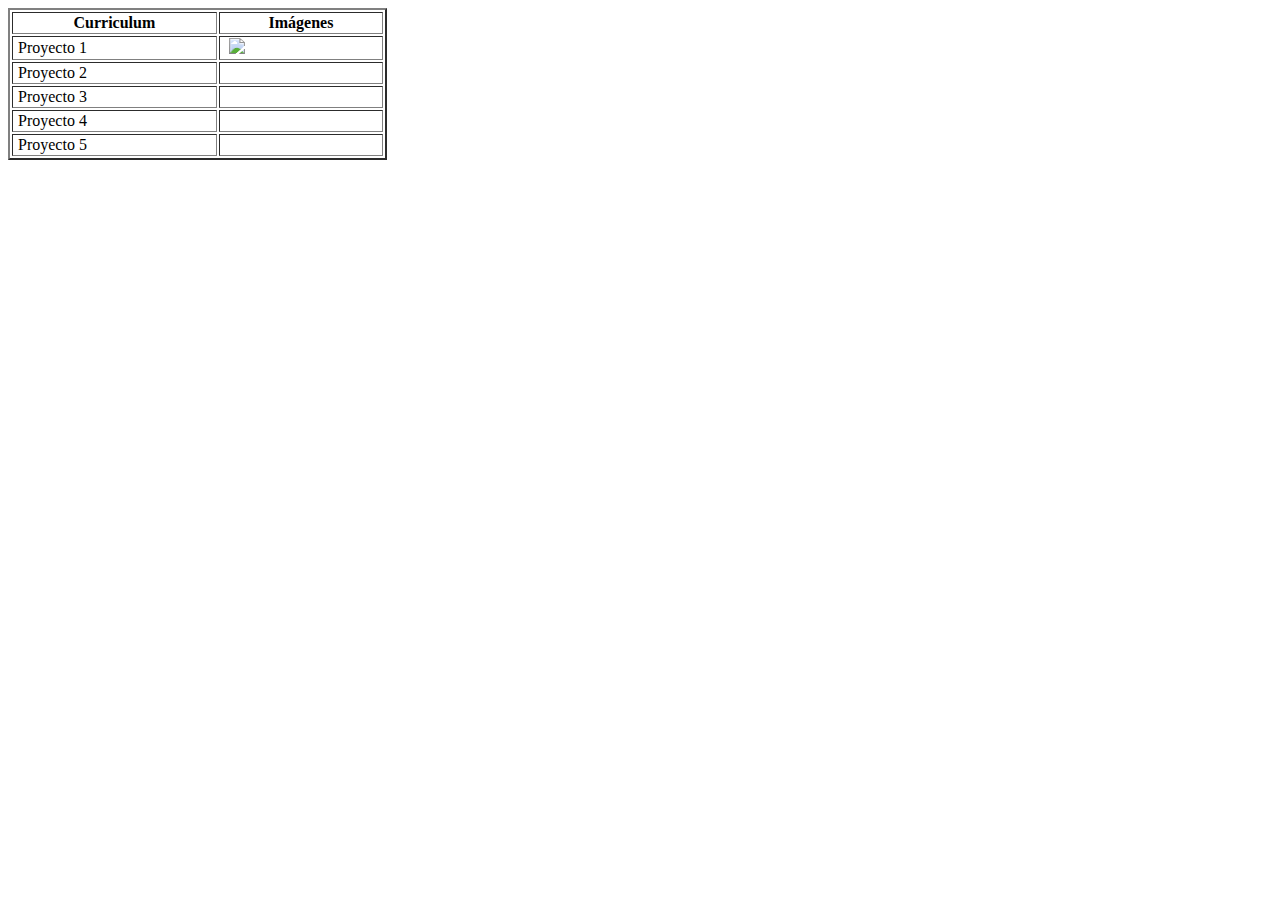
==== portafolio.html @ b315f835 "add: adding index.html & portafolio.html" ====
<!DOCTYPE html>
<html lang="es"

<head>
    <meta charset="UTF-8"
    <meta name="viewport" content="width=device-width, initial-scale=1.0">
    <title>Document</title>
</head>

<body>
    <table style="width: 30%;" border="2">
        <tr>
            <th>Curriculum</th>
            <th>Imágenes</th>
        </tr>
            <tr>
                <td>&nbsp;Proyecto 1</td>
                <td>&nbsp;
                    <img src="./assets/Captura de pantalla CV.jpg">
                </td>
            </tr>
            <tr>
                <td>&nbsp;Proyecto 2</td>
                <td>&nbsp;
                    <img src="">
                </td>
            </tr>
            <tr>
                <td>&nbsp;Proyecto 3</td>
                <td>&nbsp;
                    <img src="">
                </td>
            </tr>
            <tr>
                <td>&nbsp;Proyecto 4</td>
                <td>&nbsp;
                    <img src="">
                </td>
            </tr>
            <tr>
                <td>&nbsp;Proyecto 5</td>
                <td>&nbsp;
                    <img src="">
                </td>
            </tr>
        </tbody>
    </table>
</body>
</html>
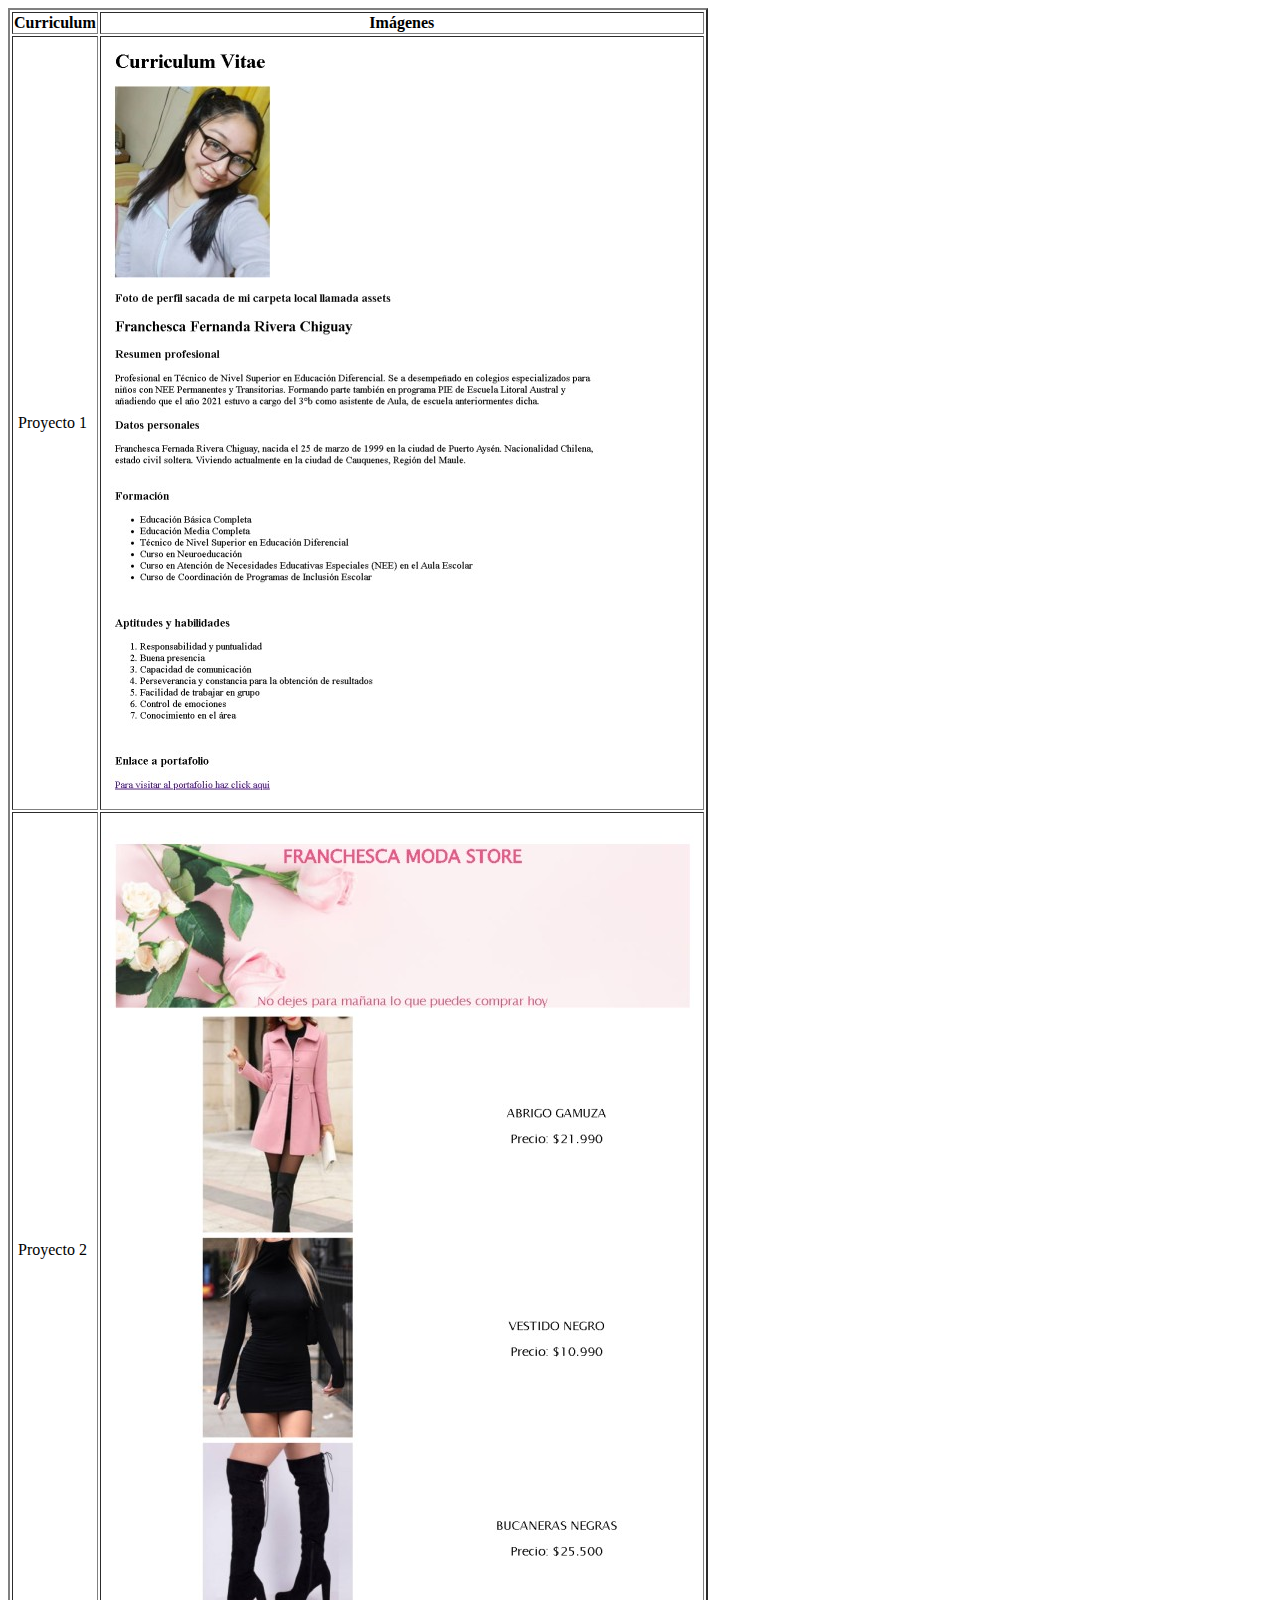
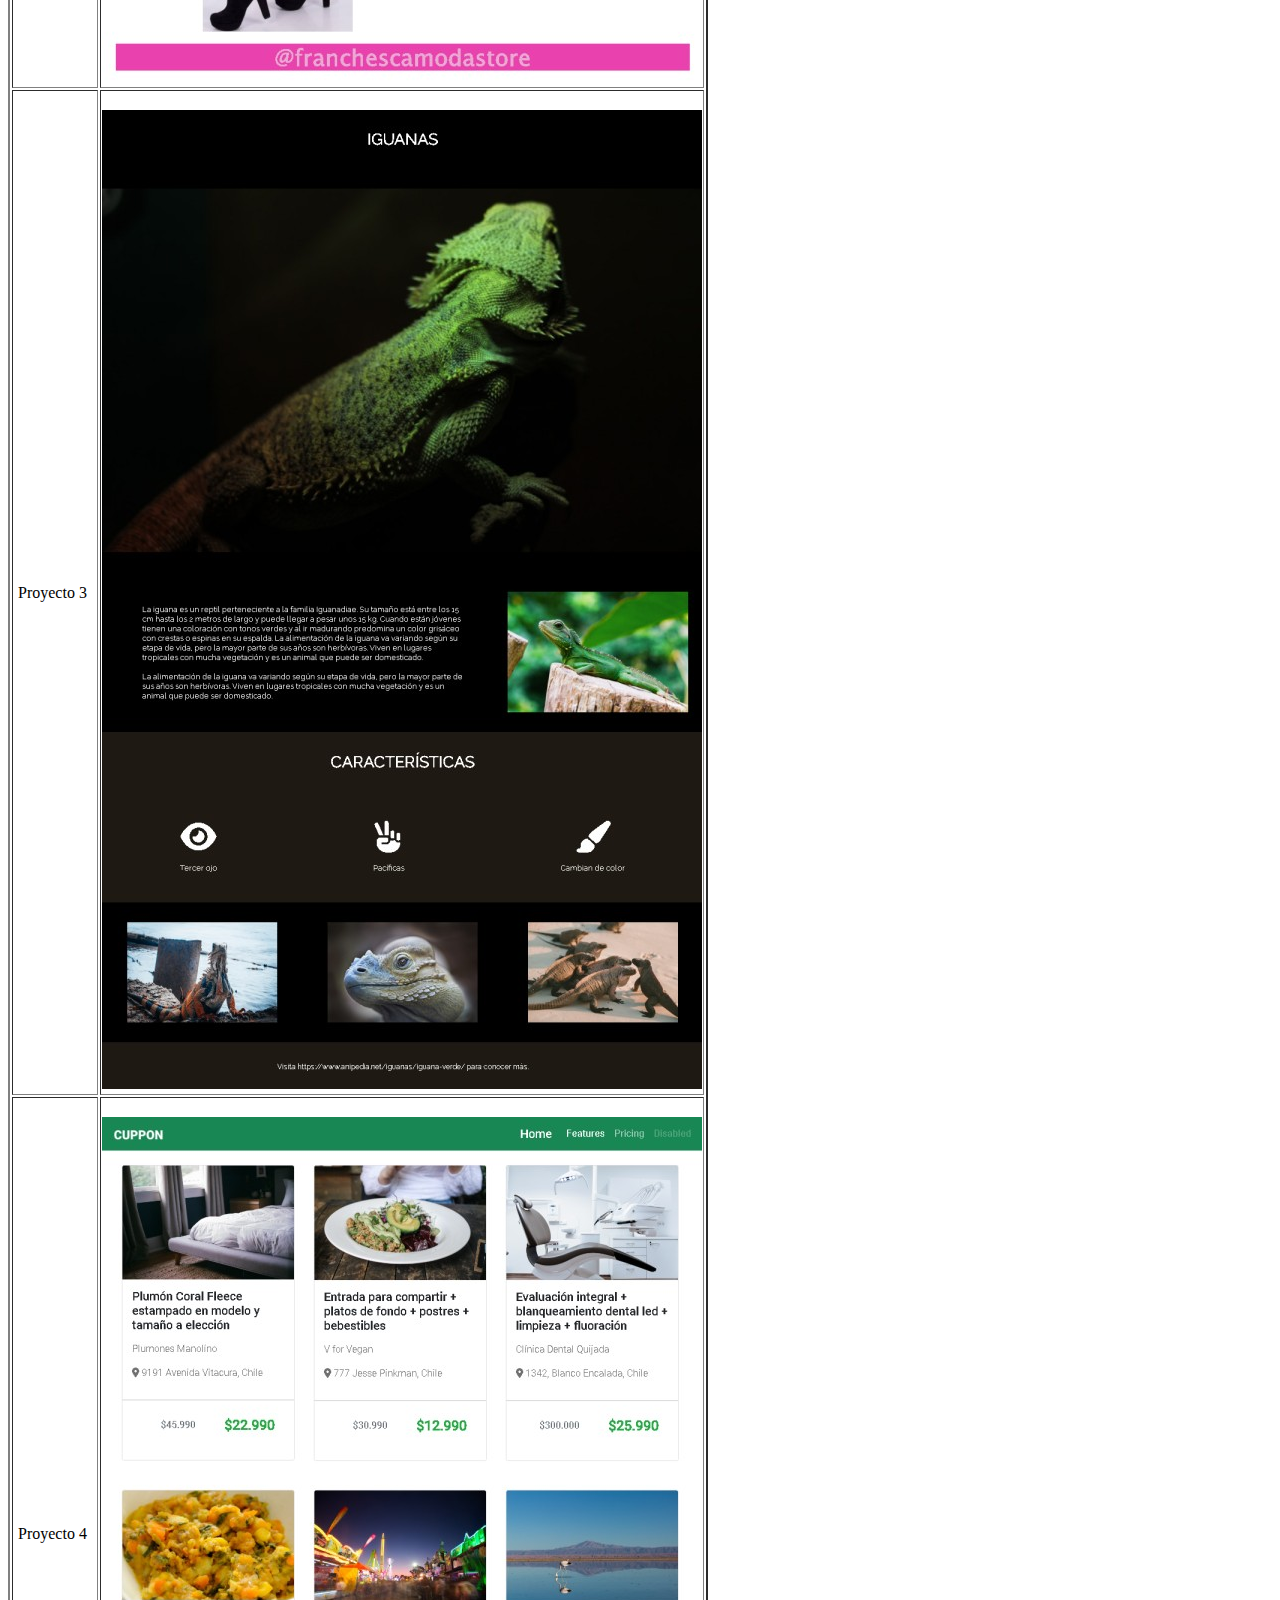
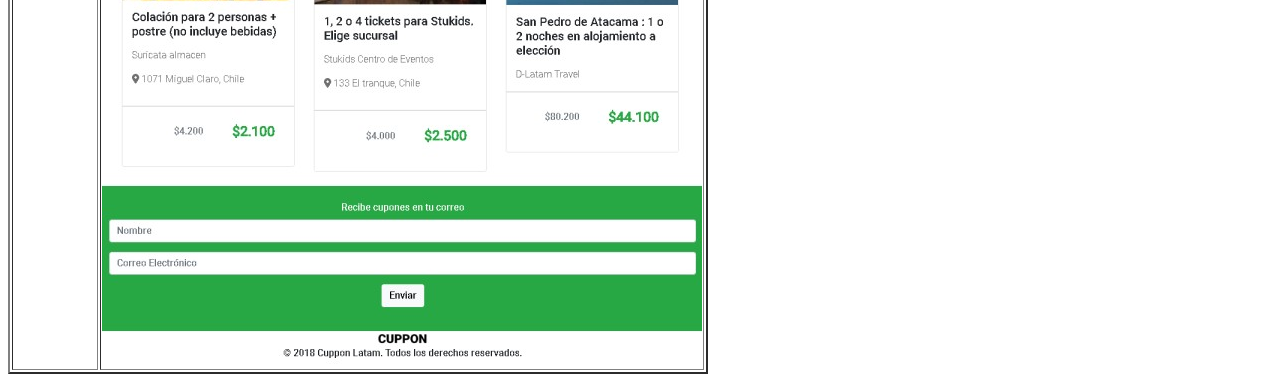
==== commit c25682da: "add: imagen in portafolio.html" ====
--- a/portafolio.html
+++ b/portafolio.html
@@ -16,31 +16,25 @@
             <tr>
                 <td>&nbsp;Proyecto 1</td>
                 <td>&nbsp;
-                    <img src="./assets/Captura de pantalla CV.jpg">
+                    <img src="./asset/img/desafio1.jpg">
                 </td>
             </tr>
             <tr>
                 <td>&nbsp;Proyecto 2</td>
                 <td>&nbsp;
-                    <img src="">
+                    <img src="./asset/img/desafio2.jpg">
                 </td>
             </tr>
             <tr>
                 <td>&nbsp;Proyecto 3</td>
                 <td>&nbsp;
-                    <img src="">
+                    <img src="./asset/img/desafio3.jpg">
                 </td>
             </tr>
             <tr>
                 <td>&nbsp;Proyecto 4</td>
                 <td>&nbsp;
-                    <img src="">
-                </td>
-            </tr>
-            <tr>
-                <td>&nbsp;Proyecto 5</td>
-                <td>&nbsp;
-                    <img src="">
+                    <img src="./asset/img/desafio4.jpg">
                 </td>
             </tr>
         </tbody>
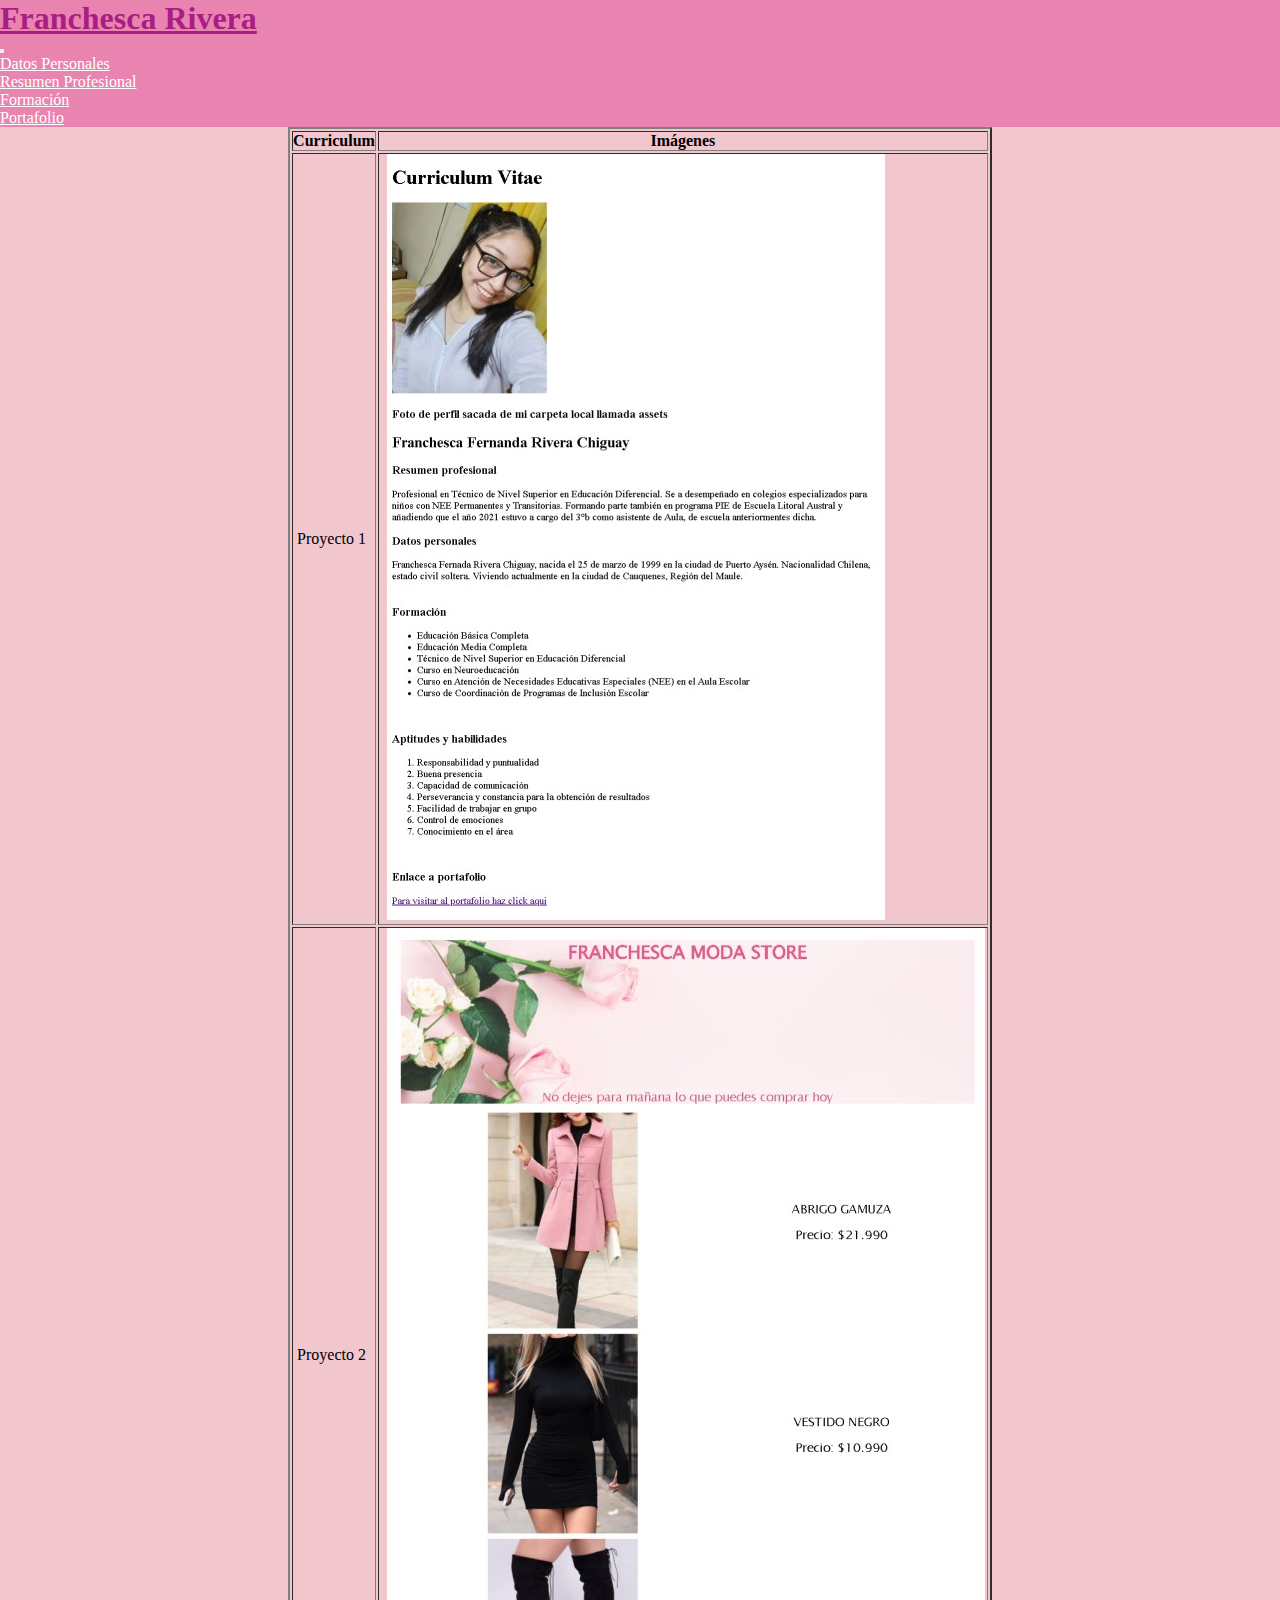
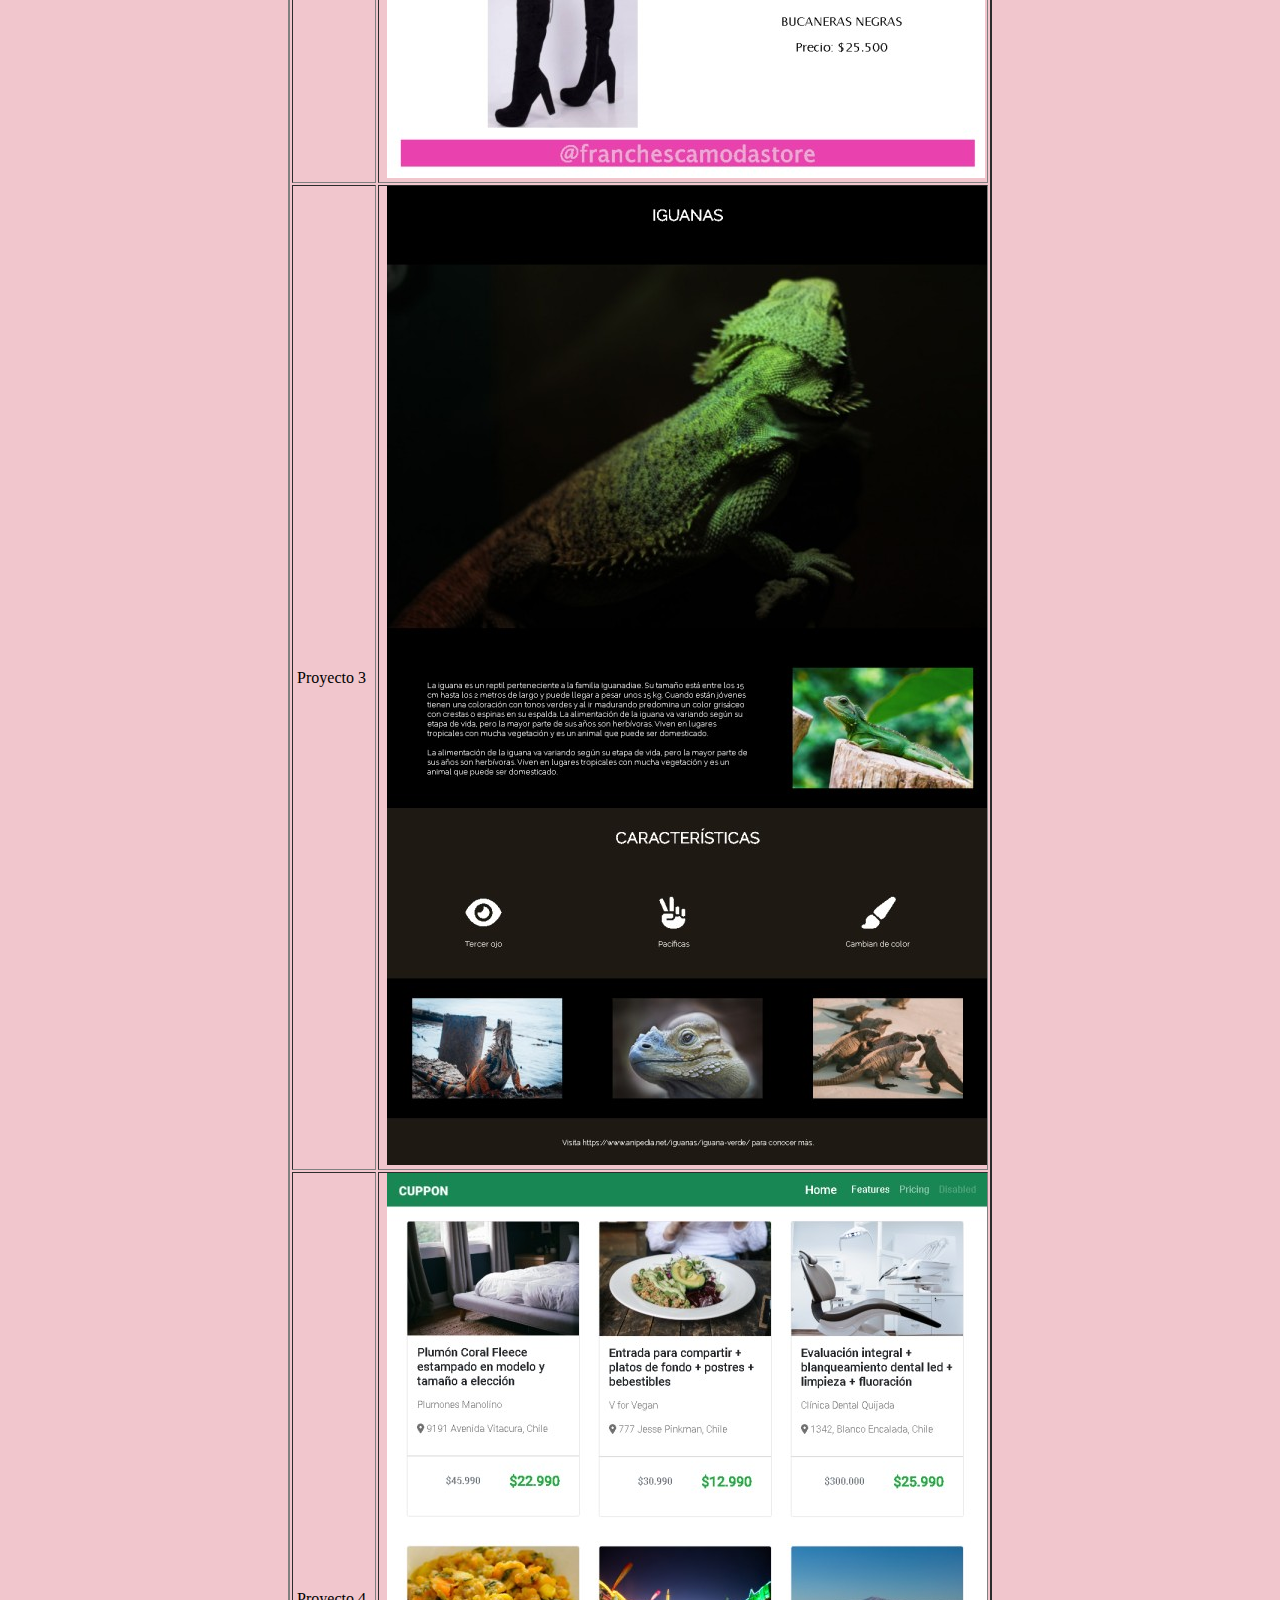
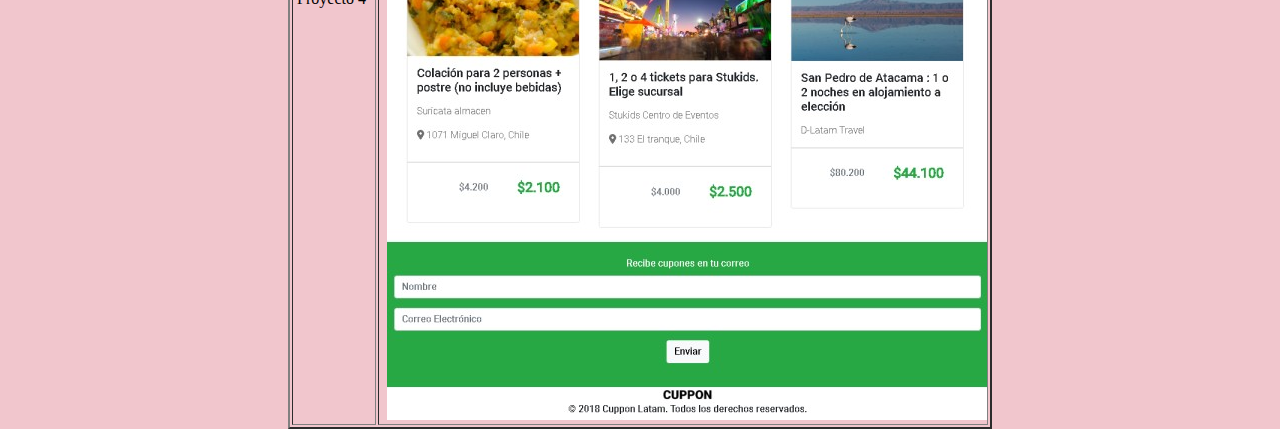
==== commit ea656196: "Feat(web): Adding bootstrap in portafolio page" ====
--- a/portafolio.html
+++ b/portafolio.html
@@ -4,40 +4,81 @@
 <head>
     <meta charset="UTF-8"
     <meta name="viewport" content="width=device-width, initial-scale=1.0">
-    <title>Document</title>
+    <link href="https://cdn.jsdelivr.net/npm/bootstrap@5.0.2/dist/css/bootstrap.min.css" rel="stylesheet" integrity="sha384-EVSTQN3/azprG1Anm3QDgpJLIm9Nao0Yz1ztcQTwFspd3yD65VohhpuuCOmLASjC" crossorigin="anonymous">
+    <script src="https://cdn.jsdelivr.net/npm/bootstrap@5.0.2/dist/js/bootstrap.bundle.min.js" integrity="sha384-MrcW6ZMFYlzcLA8Nl+NtUVF0sA7MsXsP1UyJoMp4YLEuNSfAP+JcXn/tWtIaxVXM" crossorigin="anonymous"></script>
+
+    <link rel="stylesheet" href="./asset/css/style.css">
+
+
+    <title>Portafolio Franchesca Fernanda R.C.</title>
 </head>
 
 <body>
-    <table style="width: 30%;" border="2">
-        <tr>
-            <th>Curriculum</th>
-            <th>Imágenes</th>
-        </tr>
+    <nav class="navbar navbar-expand-lg bg-lila ">
+        <div class="container-fluid">
+          <a class="navbar-brand text-white" href="./index.html"><h1>Franchesca Rivera</h1></a>
+          <button
+            class="navbar-toggler text-white"
+            type="button"
+            data-bs-toggle="collapse"
+            data-bs-target="#navbarNav"
+            aria-controls="navbarNav"
+            aria-expanded="false"
+            aria-label="Toggle navigation"
+          >
+            <span class="fa-solid text_white fa-bars"></span>
+          </button>
+          <div class="collapse navbar-collapse text_white" id="navbarNav">
+            <ul class="navbar-nav ms-auto">
+              <li class="nav-item">
+                <a class="nav-link text-white active" aria-current="page" href="./index.html#datospersonales">Datos Personales</a
+                >
+              </li>
+              <li class="nav-item">
+                <a class="nav-link text-white" href="./index.html#resumenprofesional">Resumen Profesional</a>
+              </li>
+              <li class="nav-item">
+                <a class="nav-link text-white" href="./index.html#formacion">Formación</a>
+              </li>
+              <li class="nav-item">
+                <a class="nav-link text-white" href="./portafolio.html">Portafolio</a>
+              </li>
+            </ul>
+          </div>
+        </div>
+    </nav>
+    <div class="container">
+        <table class="table d-flex justify-content-center" border="2">
             <tr>
-                <td>&nbsp;Proyecto 1</td>
-                <td>&nbsp;
-                    <img src="./asset/img/desafio1.jpg">
-                </td>
+                <th>Curriculum</th>
+                <th>Imágenes</th>
             </tr>
-            <tr>
-                <td>&nbsp;Proyecto 2</td>
-                <td>&nbsp;
-                    <img src="./asset/img/desafio2.jpg">
-                </td>
-            </tr>
-            <tr>
-                <td>&nbsp;Proyecto 3</td>
-                <td>&nbsp;
-                    <img src="./asset/img/desafio3.jpg">
-                </td>
-            </tr>
-            <tr>
-                <td>&nbsp;Proyecto 4</td>
-                <td>&nbsp;
-                    <img src="./asset/img/desafio4.jpg">
-                </td>
-            </tr>
-        </tbody>
-    </table>
+                <tr>
+                    <td>&nbsp;Proyecto 1</td>
+                    <td>&nbsp;
+                        <img src="./asset/img/desafio1.jpg">
+                    </td>
+                </tr>
+                <tr>
+                    <td>&nbsp;Proyecto 2</td>
+                    <td>&nbsp;
+                        <img src="./asset/img/desafio2.jpg">
+                    </td>
+                </tr>
+                <tr>
+                    <td>&nbsp;Proyecto 3</td>
+                    <td>&nbsp;
+                        <img src="./asset/img/desafio3.jpg">
+                    </td>
+                </tr>
+                <tr>
+                    <td>&nbsp;Proyecto 4</td>
+                    <td>&nbsp;
+                        <img src="./asset/img/desafio4.jpg">
+                    </td>
+                </tr>
+            </tbody>
+        </table>
+    </div>
 </body>
 </html>--- a/asset/css/style.css
+++ b/asset/css/style.css
@@ -0,0 +1,67 @@
+* {
+    padding: 0;
+    margin: 0 auto;
+}
+
+body {
+    background-color: rgb(241, 198, 205);
+    font-family: "Monserrat": sans-serif;
+    box-sizing: border-box;
+}
+
+.bg-lila{
+    background-color: rgb(233, 131, 175) !important;
+    color: wheat;
+}
+
+.bg-lila-aux{
+    background-color: rgb(233, 131, 175) !important;
+    color: #a91d84;
+}
+.navbar-brand{
+    color: white;
+}
+.navbar-brand:hover {
+    color: #a91d84; 
+}
+.nav-link{
+    color: white;
+}
+
+.nav-link:hover {
+    color: #a91d84; 
+}
+
+.margin-datos{
+    margin-top: 100px;
+}
+
+h2 {
+    text-align: center;
+}
+
+h3 {
+    text-align: center;
+}
+
+.card-title {
+    text-align: center;
+}
+
+p {
+    text-align: center;
+}
+
+.imagen {
+    text-align: center;
+}
+
+.card-group {
+    display: flex;
+}
+
+footer {
+    text-align: center;
+    background-color: purple; /* Cambia el color de fondo a púrpura */
+    color: white; /* Añade color blanco al texto del footer para mejorar la legibilidad */
+}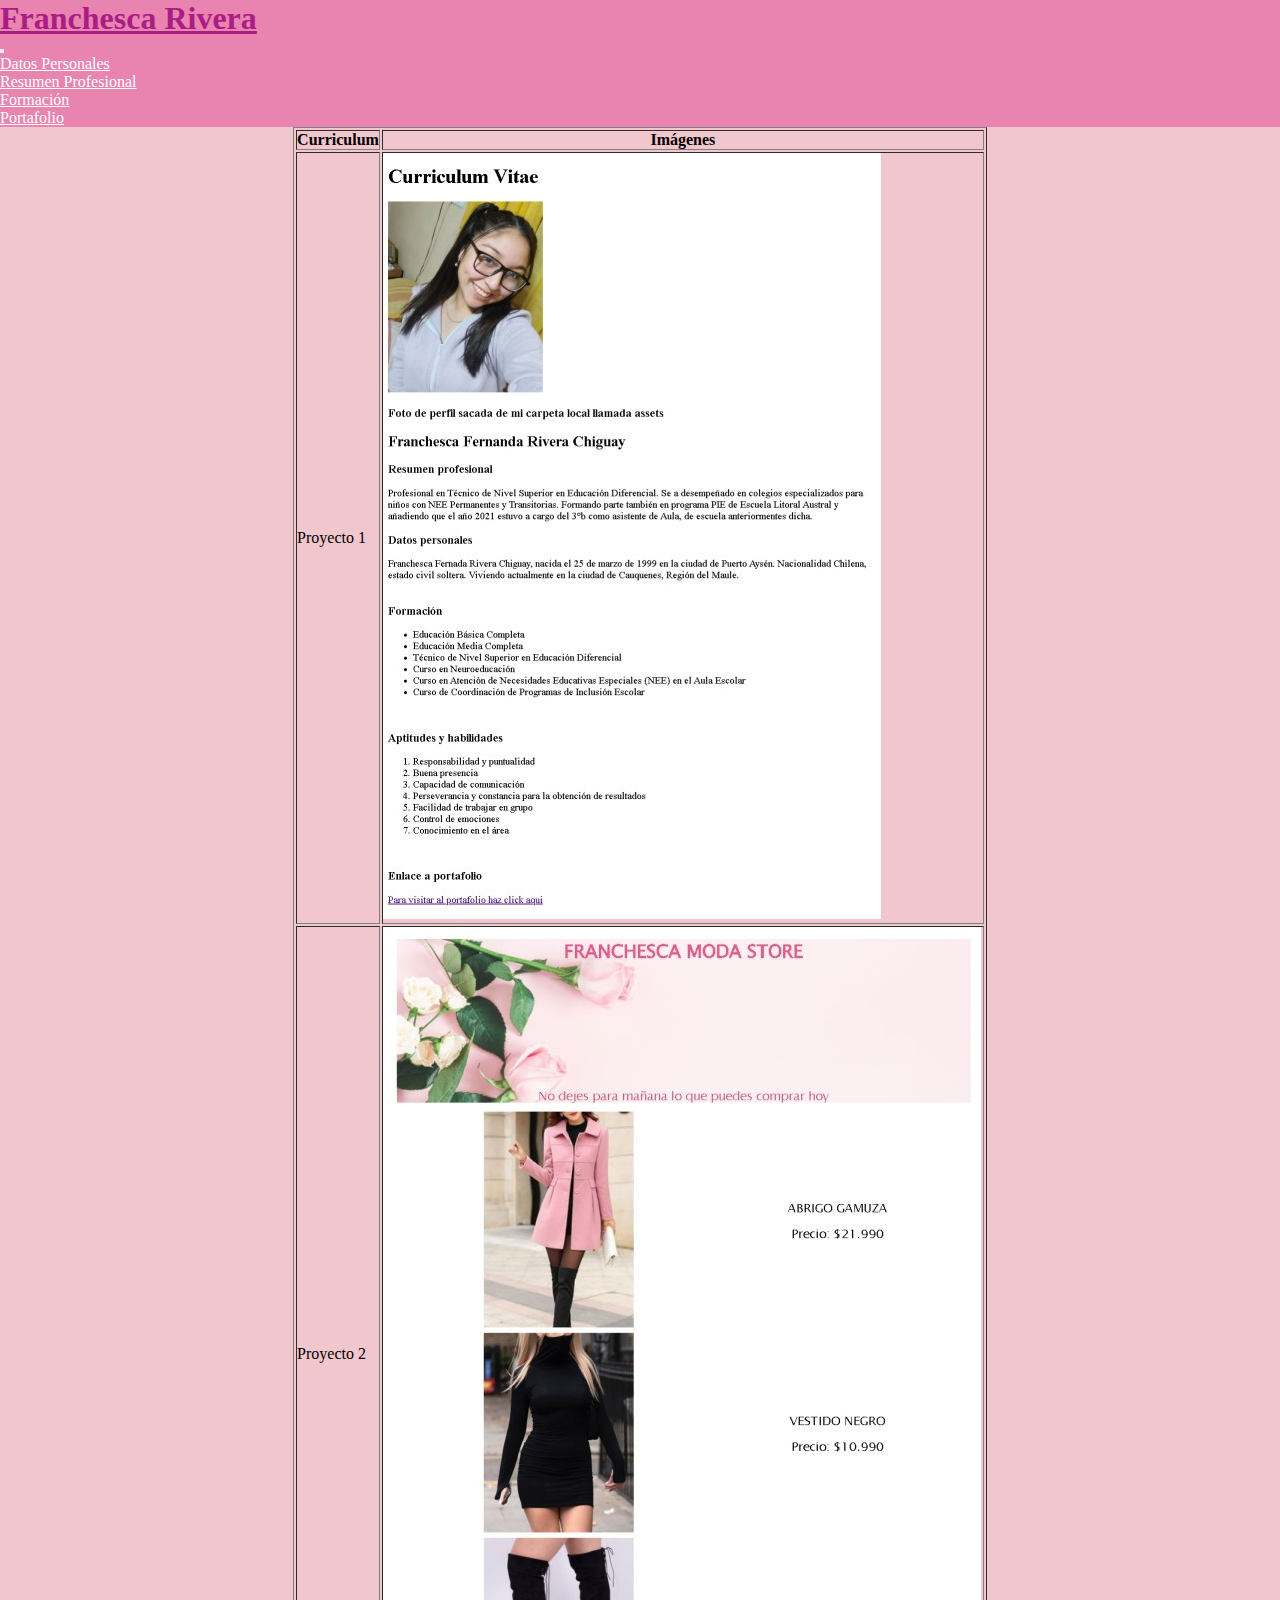
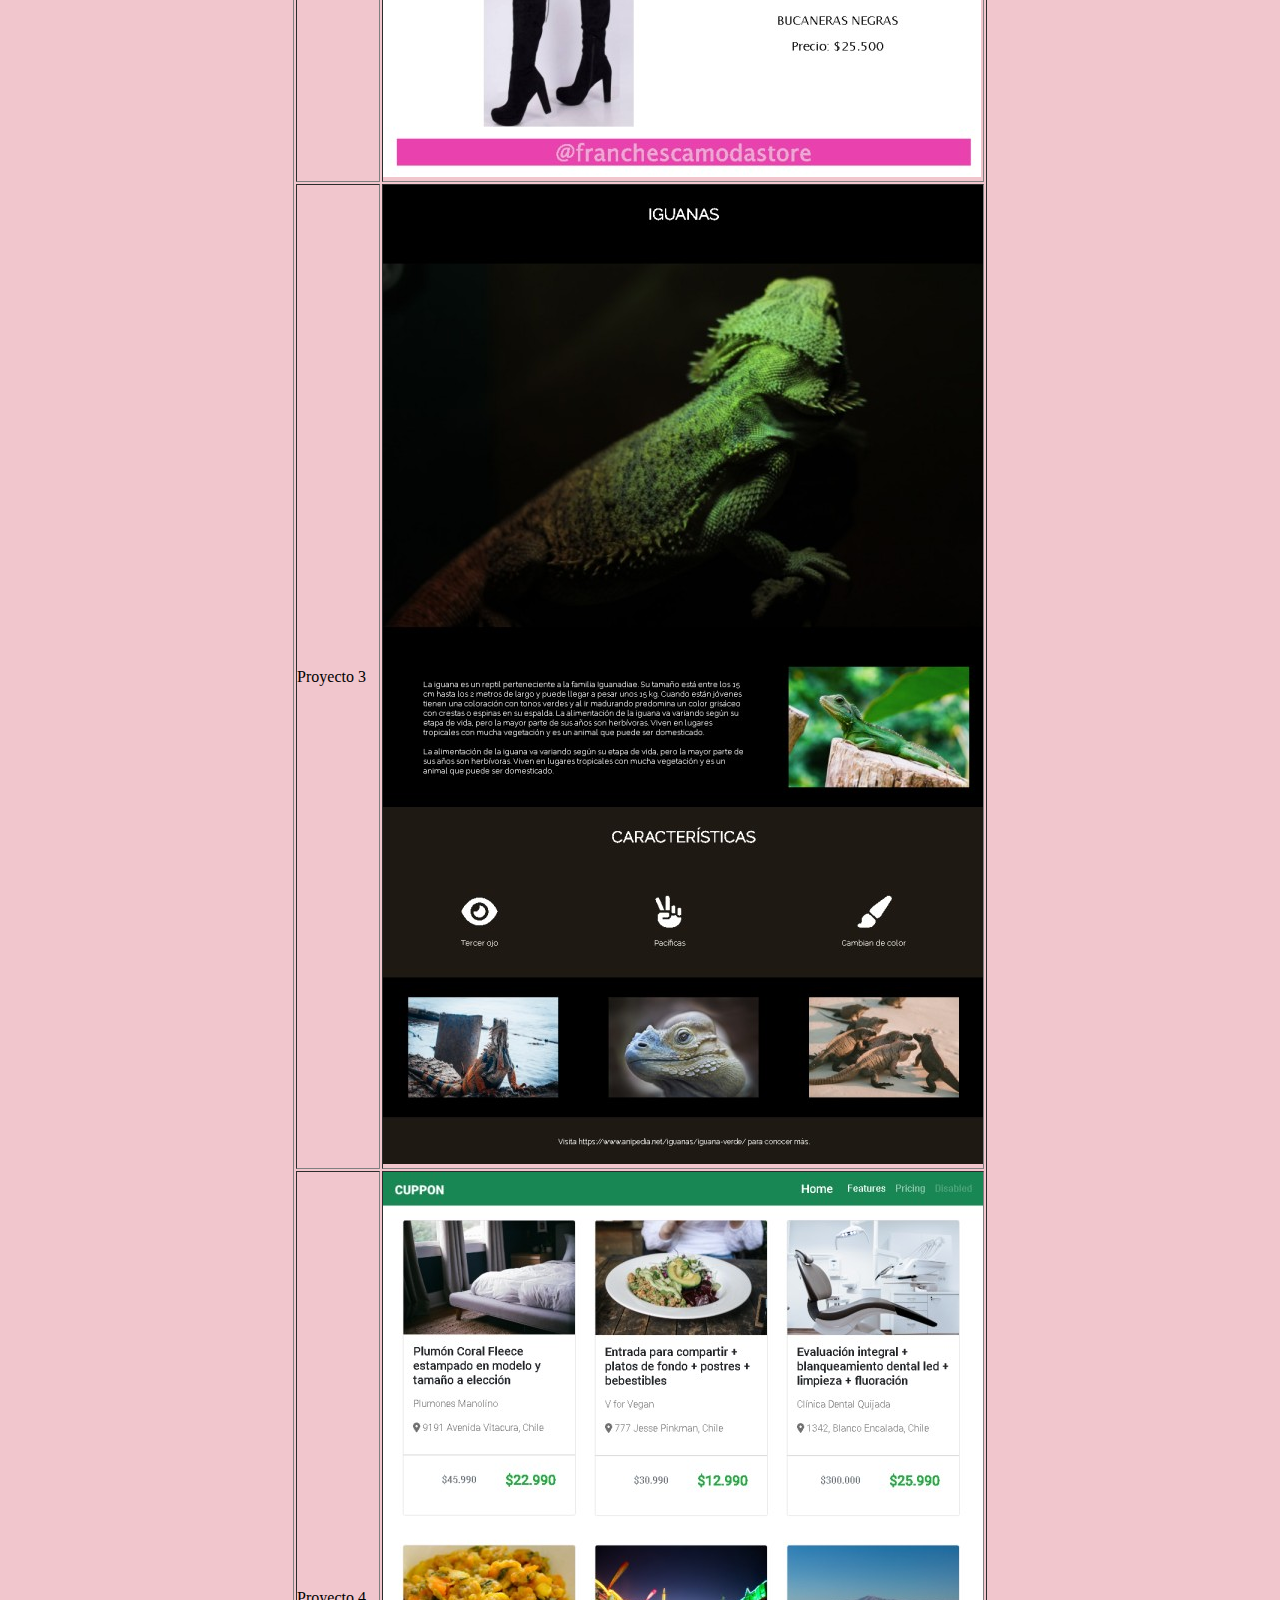
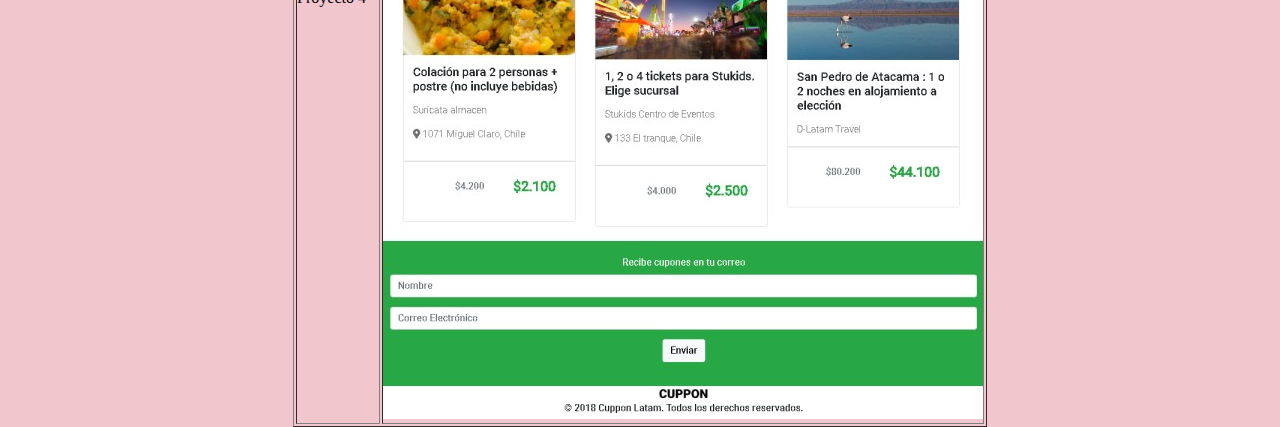
==== commit b55e152f: "Fix(web): Fix errors html code in portafolio page" ====
--- a/portafolio.html
+++ b/portafolio.html
@@ -1,8 +1,8 @@
 <!DOCTYPE html>
-<html lang="es"
+<html lang="es">
 
 <head>
-    <meta charset="UTF-8"
+    <meta charset="UTF-8">
     <meta name="viewport" content="width=device-width, initial-scale=1.0">
     <link href="https://cdn.jsdelivr.net/npm/bootstrap@5.0.2/dist/css/bootstrap.min.css" rel="stylesheet" integrity="sha384-EVSTQN3/azprG1Anm3QDgpJLIm9Nao0Yz1ztcQTwFspd3yD65VohhpuuCOmLASjC" crossorigin="anonymous">
     <script src="https://cdn.jsdelivr.net/npm/bootstrap@5.0.2/dist/js/bootstrap.bundle.min.js" integrity="sha384-MrcW6ZMFYlzcLA8Nl+NtUVF0sA7MsXsP1UyJoMp4YLEuNSfAP+JcXn/tWtIaxVXM" crossorigin="anonymous"></script>
@@ -48,33 +48,33 @@
         </div>
     </nav>
     <div class="container">
-        <table class="table d-flex justify-content-center" border="2">
+        <table class="table d-flex justify-content-center "border border-success"">
             <tr>
                 <th>Curriculum</th>
                 <th>Imágenes</th>
             </tr>
                 <tr>
-                    <td>&nbsp;Proyecto 1</td>
-                    <td>&nbsp;
-                        <img src="./asset/img/desafio1.jpg">
+                    <td>Proyecto 1</td>
+                    <td>
+                        <img src="./asset/img/desafio1.jpg" alt="....">
                     </td>
                 </tr>
                 <tr>
-                    <td>&nbsp;Proyecto 2</td>
-                    <td>&nbsp;
-                        <img src="./asset/img/desafio2.jpg">
+                    <td>Proyecto 2</td>
+                    <td>
+                        <img src="./asset/img/desafio2.jpg" alt="....">
                     </td>
                 </tr>
                 <tr>
-                    <td>&nbsp;Proyecto 3</td>
-                    <td>&nbsp;
-                        <img src="./asset/img/desafio3.jpg">
+                    <td>Proyecto 3</td>
+                    <td>
+                        <img src="./asset/img/desafio3.jpg" alt="....">
                     </td>
                 </tr>
                 <tr>
-                    <td>&nbsp;Proyecto 4</td>
-                    <td>&nbsp;
-                        <img src="./asset/img/desafio4.jpg">
+                    <td>Proyecto 4</td>
+                    <td>
+                        <img src="./asset/img/desafio4.jpg" alt="....">
                     </td>
                 </tr>
             </tbody>
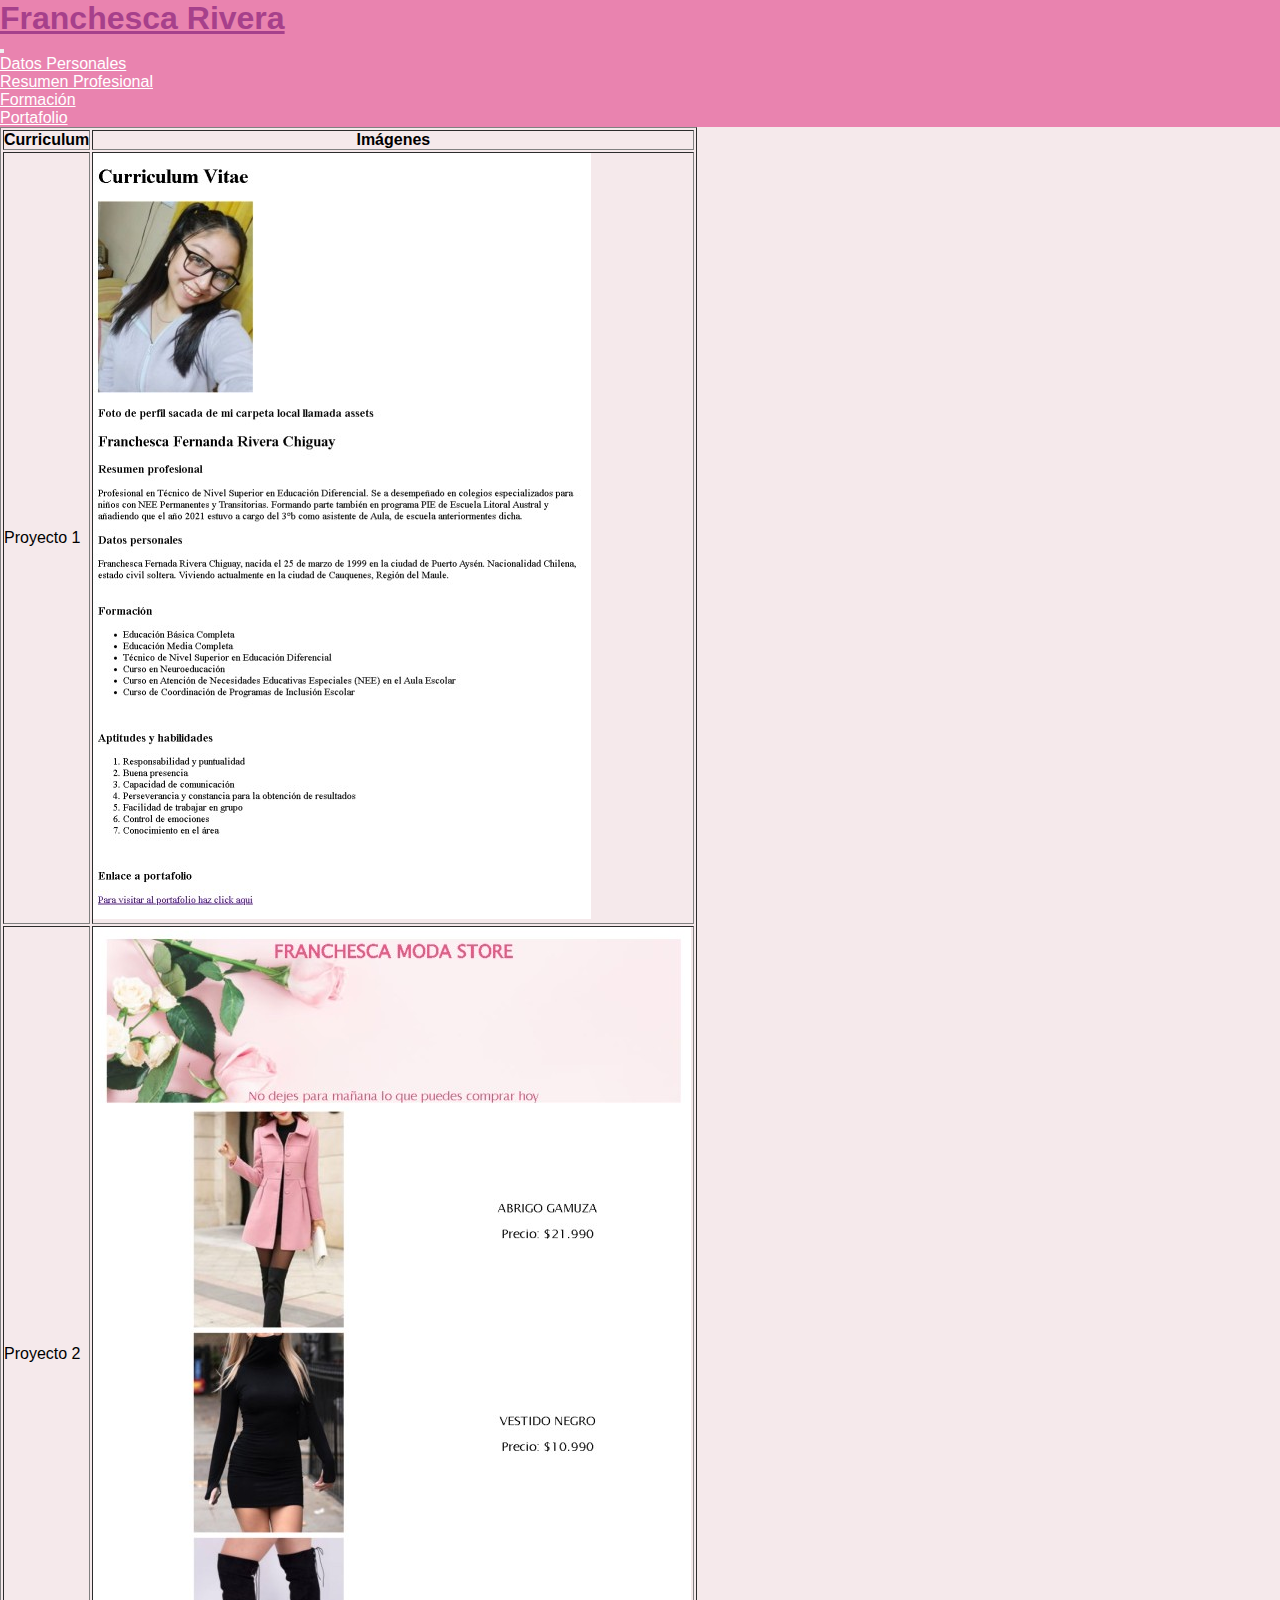
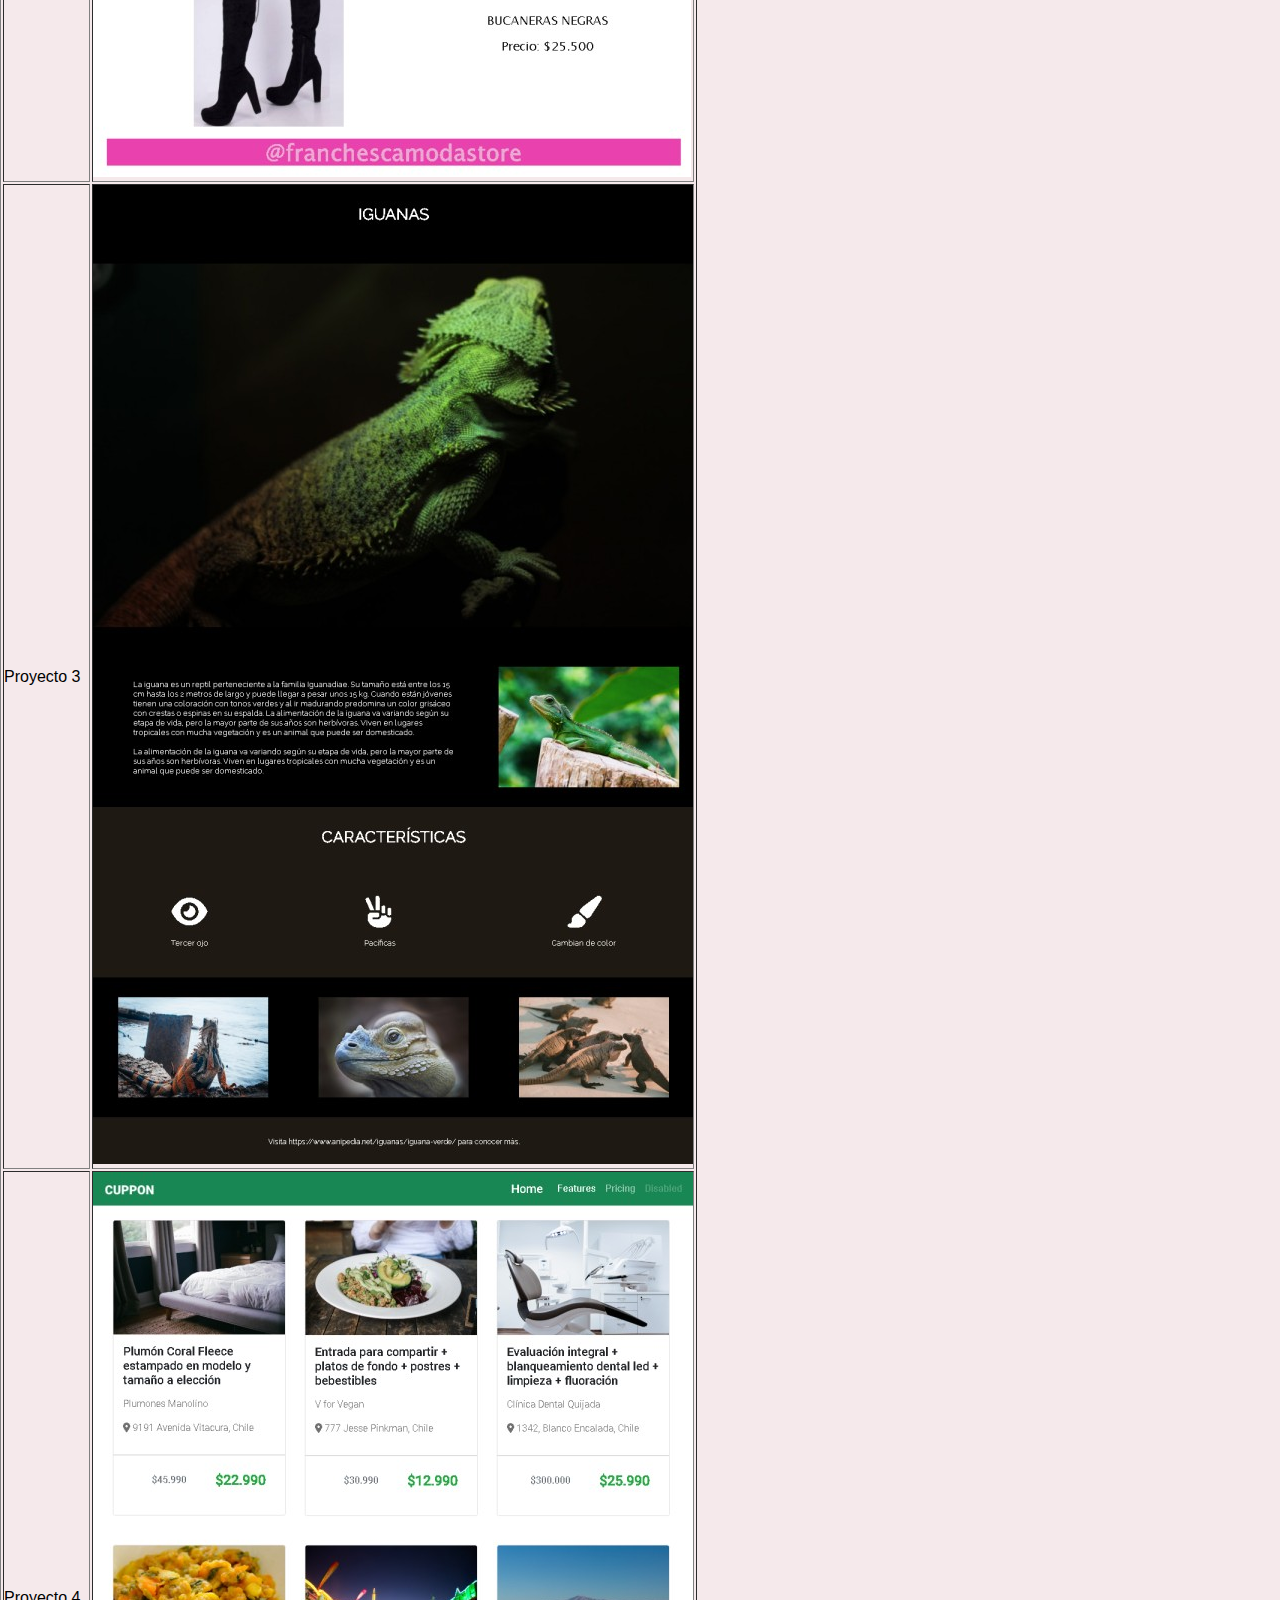
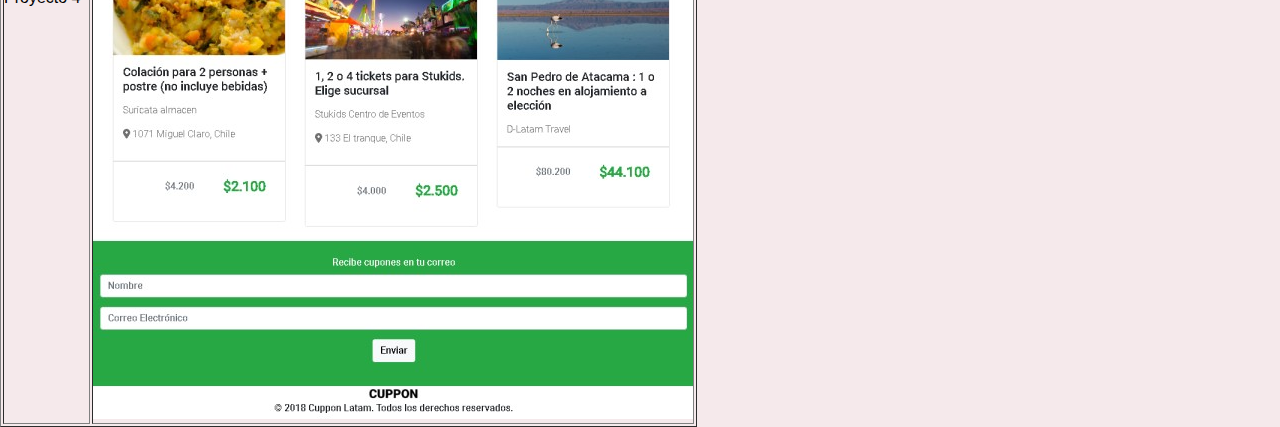
==== commit 3daaf0e0: "feat: adress the navbar & add photo in index&portafolio.html" ====
--- a/portafolio.html
+++ b/portafolio.html
@@ -9,13 +9,13 @@
 
     <link rel="stylesheet" href="./asset/css/style.css">
 
-
+    <link rel="icon" type="image/ico" href="./asset/img/alumno.png">
     <title>Portafolio Franchesca Fernanda R.C.</title>
 </head>
 
 <body>
     <nav class="navbar navbar-expand-lg bg-lila ">
-        <div class="container-fluid">
+        <div class="container">
           <a class="navbar-brand text-white" href="./index.html"><h1>Franchesca Rivera</h1></a>
           <button
             class="navbar-toggler text-white"
@@ -26,27 +26,28 @@
             aria-expanded="false"
             aria-label="Toggle navigation"
           >
-            <span class="fa-solid text_white fa-bars"></span>
+            <span class="text_white fa-bars"></span>
           </button>
-          <div class="collapse navbar-collapse text_white" id="navbarNav">
-            <ul class="navbar-nav ms-auto">
-              <li class="nav-item">
-                <a class="nav-link text-white active" aria-current="page" href="./index.html#datospersonales">Datos Personales</a
-                >
-              </li>
-              <li class="nav-item">
-                <a class="nav-link text-white" href="./index.html#resumenprofesional">Resumen Profesional</a>
-              </li>
-              <li class="nav-item">
-                <a class="nav-link text-white" href="./index.html#formacion">Formación</a>
-              </li>
-              <li class="nav-item">
-                <a class="nav-link text-white" href="./portafolio.html">Portafolio</a>
-              </li>
-            </ul>
+          <div class="d-flex ms-auto text-end">
+            <div class="collapse navbar-collapse text_white" id="navbarNav">
+              <ul class="navbar-nav ms-auto">
+                <li class="nav-item">
+                  <a class="nav-link text-white active" aria-current="page" href="./index.html#datospersonales">Datos Personales</a>
+                </li>
+                <li class="nav-item">
+                  <a class="nav-link text-white" href="./index.html#resumenprofesional">Resumen Profesional</a>
+                </li>
+                <li class="nav-item">
+                  <a class="nav-link text-white" href="./index.html#formacion">Formación</a>
+                </li>
+                <li class="nav-item">
+                  <a class="nav-link text-white" href="./portafolio.html">Portafolio</a>
+                </li>
+              </ul>
+            </div>
           </div>
         </div>
-    </nav>
+        </nav>
     <div class="container">
         <table class="table d-flex justify-content-center "border border-success"">
             <tr>
@@ -56,25 +57,25 @@
                 <tr>
                     <td>Proyecto 1</td>
                     <td>
-                        <img src="./asset/img/desafio1.jpg" alt="....">
+                        <img src="./asset/img/desafio1.png" alt="desafio cv">
                     </td>
                 </tr>
                 <tr>
                     <td>Proyecto 2</td>
                     <td>
-                        <img src="./asset/img/desafio2.jpg" alt="....">
+                        <img src="./asset/img/desafio2.jpg" alt="desafio css">
                     </td>
                 </tr>
                 <tr>
                     <td>Proyecto 3</td>
                     <td>
-                        <img src="./asset/img/desafio3.jpg" alt="....">
+                        <img src="./asset/img/desafio3.jpg" alt="desafio flex">
                     </td>
                 </tr>
                 <tr>
                     <td>Proyecto 4</td>
                     <td>
-                        <img src="./asset/img/desafio4.jpg" alt="....">
+                        <img src="./asset/img/desafio4.jpg" alt="desafio boostrap">
                     </td>
                 </tr>
             </tbody>
--- a/asset/css/style.css
+++ b/asset/css/style.css
@@ -1,11 +1,11 @@
 * {
     padding: 0;
-    margin: 0 auto;
+    margin: 0;
 }
 
 body {
-    background-color: rgb(241, 198, 205);
-    font-family: "Monserrat": sans-serif;
+    background-color: rgb(245, 233, 235);
+    font-family: 'Monserrat', sans-serif;
     box-sizing: border-box;
 }
 
@@ -16,13 +16,13 @@
 
 .bg-lila-aux{
     background-color: rgb(233, 131, 175) !important;
-    color: #a91d84;
+    color: #a6408b;
 }
 .navbar-brand{
     color: white;
 }
 .navbar-brand:hover {
-    color: #a91d84; 
+    color: #a6408b; 
 }
 .nav-link{
     color: white;
